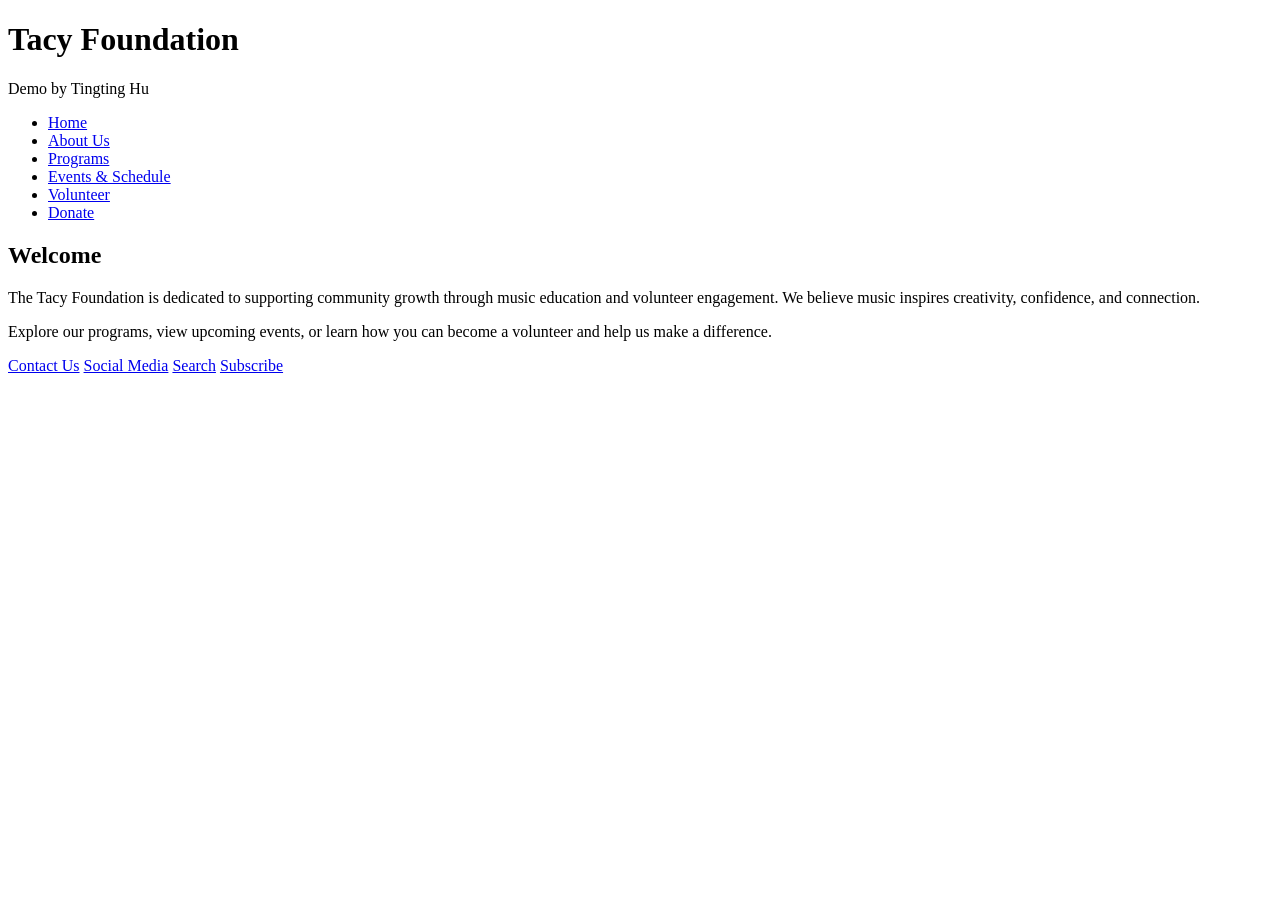
==== index.html @ bb81e961 "Add files via upload" ====
<!DOCTYPE html>
<html lang="en">
<head>
  <meta charset="UTF-8" />
  <title>Tacy Foundation | Home</title>
  <meta name="viewport" content="width=device-width, initial-scale=1.0" />
  <link rel="stylesheet" href="css/style.css" />
</head>

<body class="home">

<header class="site-header">
  <h1 class="site-title">Tacy Foundation</h1>
  <p class="site-subtitle">Demo by Tingting Hu</p>
</header>

  <nav class="top-nav">
    <ul class="top-nav-list">
      <li><a class="nav-link active" href="index.html">Home</a></li>
      <li><a class="nav-link" href="about.html">About Us</a></li>
      <li><a class="nav-link" href="programs.html">Programs</a></li>
      <li><a class="nav-link" href="events.html">Events & Schedule</a></li>
      <li><a class="nav-link" href="volunteer.html">Volunteer</a></li>
      <li><a class="nav-link" href="donate.html">Donate</a></li>
    </ul>
  </nav>

  <main class="page-content">
    <h2 class="page-heading">Welcome</h2>
    <p class="page-text">
      The Tacy Foundation is dedicated to supporting community growth through music education
      and volunteer engagement. We believe music inspires creativity, confidence, and connection.
    </p>
    <p class="page-text">
      Explore our programs, view upcoming events, or learn how you can become a volunteer and
      help us make a difference.
    </p>
  </main>

  <footer class="site-footer">
    <div class="footer-line"></div>
    <div class="footer-links">
      <a class="footer-link" href="#">Contact Us</a>
      <a class="footer-link" href="#">Social Media</a>
      <a class="footer-link" href="#">Search</a>
      <a class="footer-link" href="#">Subscribe</a>
    </div>
  </footer>

</body>
</html>
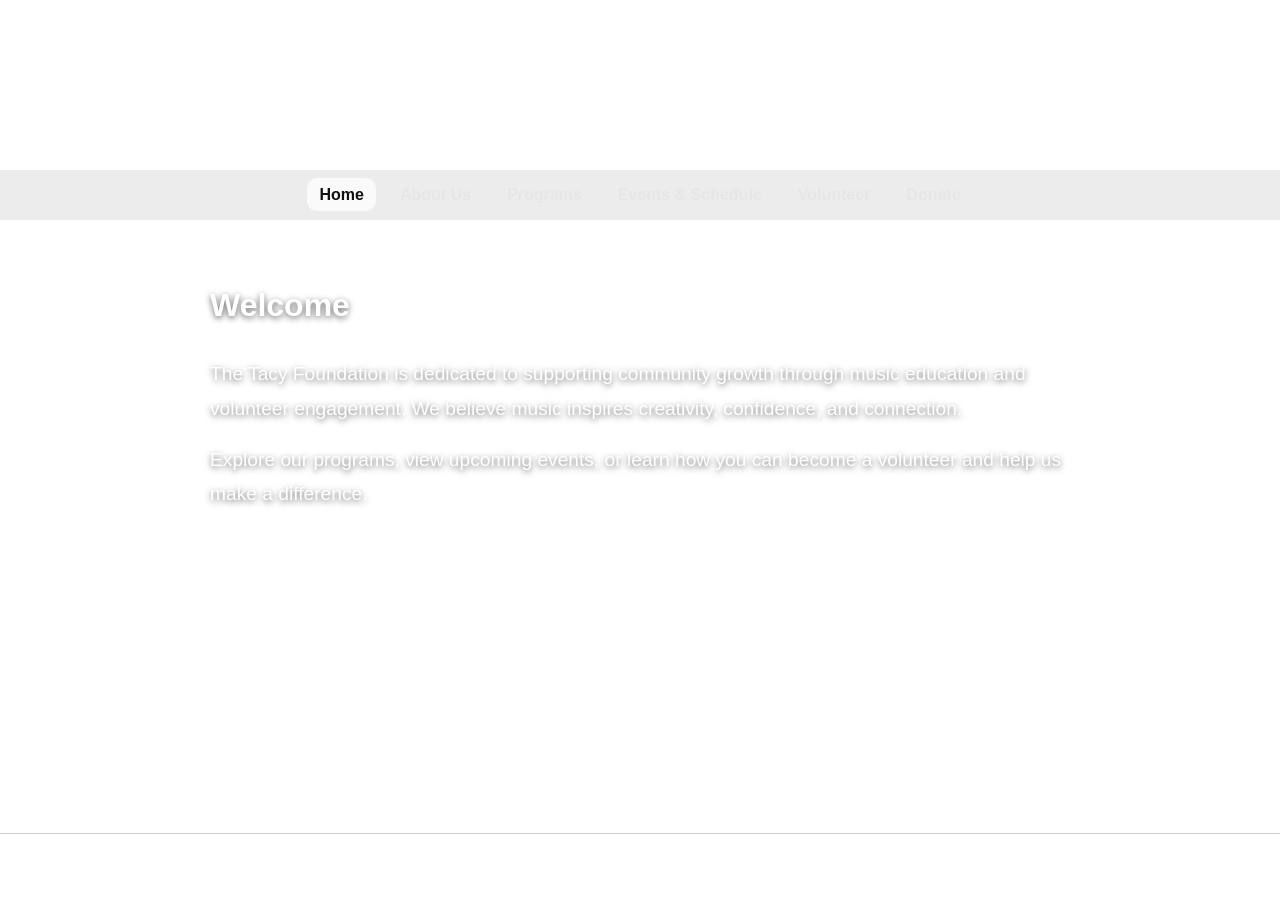
==== commit 412ce56c: "index.html" ====
--- a/index.html
+++ b/index.html
@@ -4,7 +4,7 @@
   <meta charset="UTF-8" />
   <title>Tacy Foundation | Home</title>
   <meta name="viewport" content="width=device-width, initial-scale=1.0" />
-  <link rel="stylesheet" href="css/style.css" />
+  <link rel="stylesheet" href="style.css" />
 </head>
 
 <body class="home">
@@ -48,4 +48,5 @@
   </footer>
 
 </body>
-</html>+
+</html>
--- a/style.css
+++ b/style.css
@@ -0,0 +1,270 @@
+* {
+  box-sizing: border-box;
+}
+
+body {
+  margin: 0;
+  font-family: Arial, Helvetica, sans-serif;
+  line-height: 1.6;
+  display: flex;
+  flex-direction: column;
+  min-height: 100vh;
+}
+
+body.home {
+  background-image: url("../images/piano play.avif");
+  background-size: cover;
+  background-position: center;
+  background-repeat: no-repeat;
+  background-attachment: fixed;
+}
+
+body:not(.home) {
+  background-color: #f4f4f4;
+}
+
+.site-header {
+  width: 100%;
+  margin: 0;
+  padding: 50px 20px 20px;
+  text-align: center;
+}
+
+.site-title {
+  margin: 0;
+  color: white;
+  font-weight: 800;
+  font-size: 2.6rem;
+  letter-spacing: 0.5px;
+}
+
+.site-subtitle {
+  margin: 8px 0 0;
+  color: white;
+  opacity: 0.9;
+}
+
+.top-nav {
+  width: 100%;
+  margin: 0;
+  padding: 0;
+  background: rgba(220, 220, 220, 0.55);
+  backdrop-filter: blur(4px);
+}
+
+.top-nav-list {
+  list-style: none;
+  margin: 0 auto;
+  max-width: 1400px;
+  padding: 12px 16px;
+  display: flex;
+  justify-content: center;
+  gap: 12px;
+  flex-wrap: wrap;
+}
+
+.nav-link {
+  text-decoration: none;
+  color: #e6e6e6;
+  font-weight: 600;
+  padding: 8px 12px;
+  border-radius: 10px;
+  transition: background-color 0.2s ease, color 0.2s ease;
+}
+
+.nav-link:hover {
+  background: rgba(255, 255, 255, 0.55);
+  color: #111;
+}
+
+.nav-link.active {
+  background: rgba(255, 255, 255, 0.75);
+  color: #111;
+}
+
+.page-content {
+  flex: 1;
+  max-width: 900px;
+  margin: 60px auto 80px;
+  padding: 0 20px;
+  color: white;
+  text-align: left;
+  text-shadow: 0 2px 6px rgba(0, 0, 0, 0.6);
+}
+
+.page-heading {
+  margin-top: 0;
+  font-size: 2rem;
+}
+
+.page-text {
+  margin: 16px 0;
+  font-size: 1.2rem;
+  line-height: 1.8;
+}
+
+.programs-page {
+  flex: 1;
+  width: 100%;
+  max-width: none;
+  margin: 40px 0 60px;
+  padding: 0 4vw;
+}
+
+.programs-title {
+  margin: 0 0 18px;
+  font-size: 2rem;
+  font-weight: 800;
+  color: #111;
+  text-align: left;
+}
+
+body.programs .top-nav {
+  background: #656262;
+  backdrop-filter: none;
+}
+
+body.programs .nav-link {
+  color: #e6e6e6;
+}
+
+body.programs .nav-link:hover {
+  background: rgba(255, 255, 255, 0.2);
+  color:#111;
+}
+
+body.programs .nav-link.active {
+  background: rgba(255, 255, 255, 0.75);
+  color: #111;
+}
+
+.programs-grid {
+  width: 100%;
+  max-width: none;
+  margin: 0;
+  display: grid;
+  grid-template-columns: repeat(3, minmax(0, 1fr));
+  gap: 3vw;
+}
+
+.program-card {
+  position: relative;
+  border-radius: 12px;
+  overflow: hidden;
+  text-decoration: none;
+  background-size: cover;
+  background-position: center;
+  background-repeat: no-repeat;
+  aspect-ratio: 4 / 5;
+  width: 100%;
+  transition: transform 0.2s ease, opacity 0.2s ease;
+}
+
+.program-card:hover {
+  transform: scale(1.03);
+}
+
+.card-overlay {
+  position: absolute;
+  inset: 0;
+  display: flex;
+  flex-direction: column;
+  justify-content: center;
+  padding: 6%;
+  text-align: left;
+  background: rgba(0, 0, 0, 0.25);
+}
+
+.card-overlay h3 {
+  font-weight: 800;
+  color: white;
+  font-size: clamp(1.1rem, 2vw, 1.6rem);
+}
+
+.card-overlay p {
+  color: white;
+  font-weight: 600;
+  font-size: clamp(1rem, 1.6vw, 1.2rem);
+}
+
+.card-volunteer h3 {
+  max-width: 9ch;
+}
+
+.card-volunteer {
+  background-image: url("../images/guitar play.avif");
+}
+
+.card-education {
+  background-image: url("../images/kids play piano.avif");
+}
+
+.card-involved {
+  background-image: url("../images/raising hands.avif");
+}
+
+body.programs .site-header {
+  background-image: url("../images/piano play.avif");
+  background-size: cover;
+  background-position: center;
+  background-repeat: no-repeat;
+  background-color: rgba(0, 0, 0, 0.35);
+  background-blend-mode: overlay;
+}
+
+.site-footer {
+  width: 100%;
+  margin: 0;
+  padding: 25px 0;
+}
+
+.footer-line {
+  width: 100%;
+  height: 1px;
+  background-color: #ccc;
+  margin-bottom: 15px;
+}
+
+.footer-links {
+  display: flex;
+  justify-content: center;
+  gap: 25px;
+  flex-wrap: wrap;
+}
+
+.footer-link {
+  text-decoration: none;
+  font-weight: normal;
+}
+
+body.home .footer-link {
+  color: white;
+}
+
+body.programs .footer-link,
+body:not(.home) .footer-link {
+  color: #444;
+}
+
+.footer-link:hover {
+  text-decoration: underline;
+}
+
+@media (max-width: 900px) {
+  .programs-grid {
+    grid-template-columns: 1fr;
+    gap: 22px;
+  }
+
+  .programs-page {
+    padding: 0 20px;
+  }
+}
+
+@media (max-width: 600px) {
+  .site-title { font-size: 2rem; }
+  .programs-title { font-size: 1.7rem; }
+  .page-heading { font-size: 1.6rem; }
+  .nav-link { padding: 7px 10px; }
+  .top-nav-list { padding: 10px 12px; }
+}
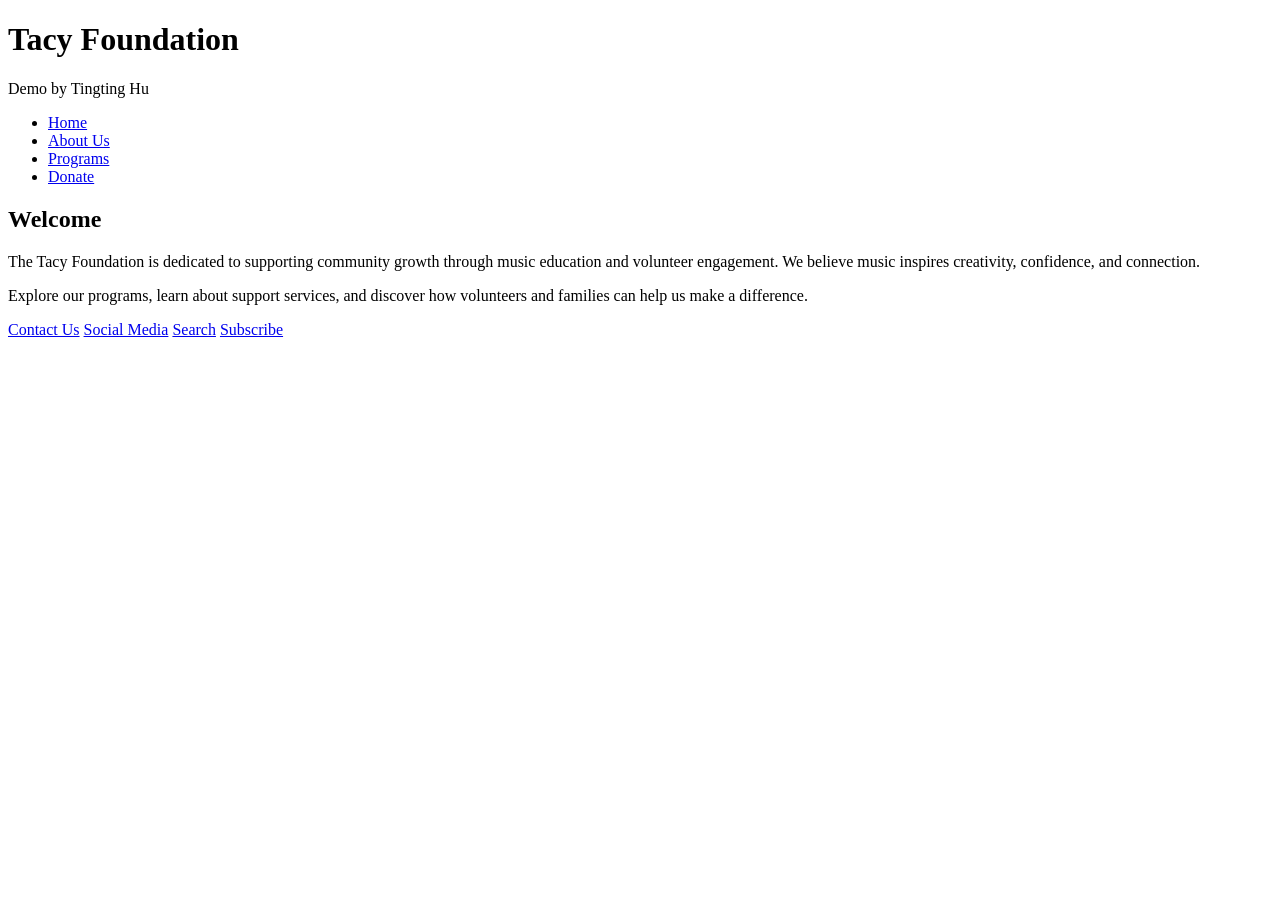
==== commit cbacee3c: "Add files via upload" ====
--- a/index.html
+++ b/index.html
@@ -4,23 +4,21 @@
   <meta charset="UTF-8" />
   <title>Tacy Foundation | Home</title>
   <meta name="viewport" content="width=device-width, initial-scale=1.0" />
-  <link rel="stylesheet" href="style.css" />
+  <link rel="stylesheet" href="css/style.css" />
 </head>
 
 <body class="home">
 
-<header class="site-header">
-  <h1 class="site-title">Tacy Foundation</h1>
-  <p class="site-subtitle">Demo by Tingting Hu</p>
-</header>
+  <header class="site-header">
+    <h1 class="site-title">Tacy Foundation</h1>
+    <p class="site-subtitle">Demo by Tingting Hu</p>
+  </header>
 
   <nav class="top-nav">
     <ul class="top-nav-list">
       <li><a class="nav-link active" href="index.html">Home</a></li>
       <li><a class="nav-link" href="about.html">About Us</a></li>
       <li><a class="nav-link" href="programs.html">Programs</a></li>
-      <li><a class="nav-link" href="events.html">Events & Schedule</a></li>
-      <li><a class="nav-link" href="volunteer.html">Volunteer</a></li>
       <li><a class="nav-link" href="donate.html">Donate</a></li>
     </ul>
   </nav>
@@ -32,15 +30,14 @@
       and volunteer engagement. We believe music inspires creativity, confidence, and connection.
     </p>
     <p class="page-text">
-      Explore our programs, view upcoming events, or learn how you can become a volunteer and
-      help us make a difference.
+      Explore our programs, learn about support services, and discover how volunteers and families
+      can help us make a difference.
     </p>
   </main>
 
   <footer class="site-footer">
-    <div class="footer-line"></div>
     <div class="footer-links">
-      <a class="footer-link" href="#">Contact Us</a>
+      <a class="footer-link" href="contactus.html">Contact Us</a>
       <a class="footer-link" href="#">Social Media</a>
       <a class="footer-link" href="#">Search</a>
       <a class="footer-link" href="#">Subscribe</a>
@@ -48,5 +45,4 @@
   </footer>
 
 </body>
-
-</html>
+</html>
